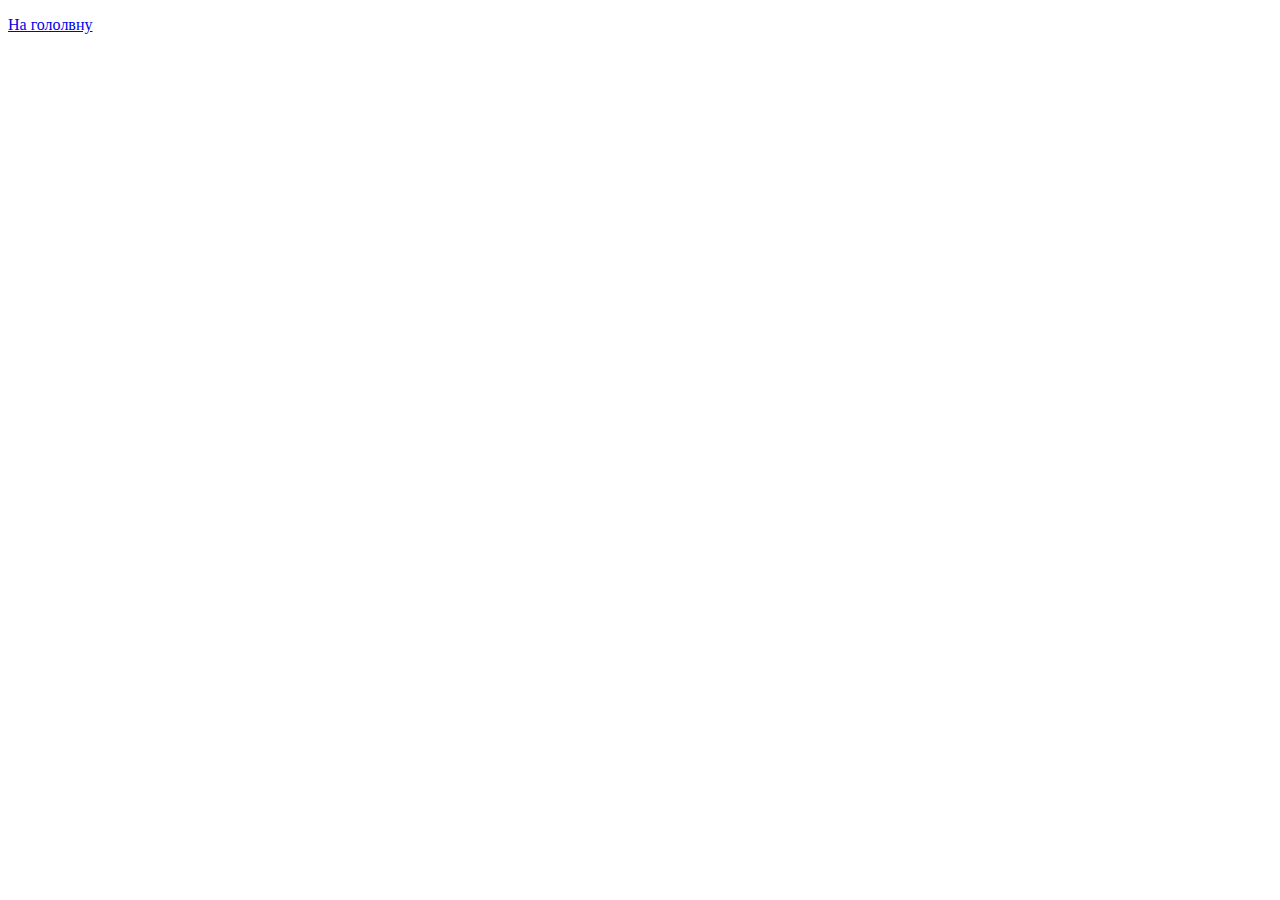
==== hw.html @ c669ce9a "add hw.html" ====
<!DOCTYPE html>
<html lang="en">
  <head>
    <meta charset="UTF-8" />
    <meta http-equiv="X-UA-Compatible" content="IE=edge" />
    <meta name="viewport" content="width=device-width, initial-scale=1.0" />
    <link rel="stylesheet" href="style.css" />
    <title>practice</title>
  </head>
  <body>
    <p><a href="/">На гололвну</a></p>
    <script src="/js/hw.js"></script>
  </body>
</html>
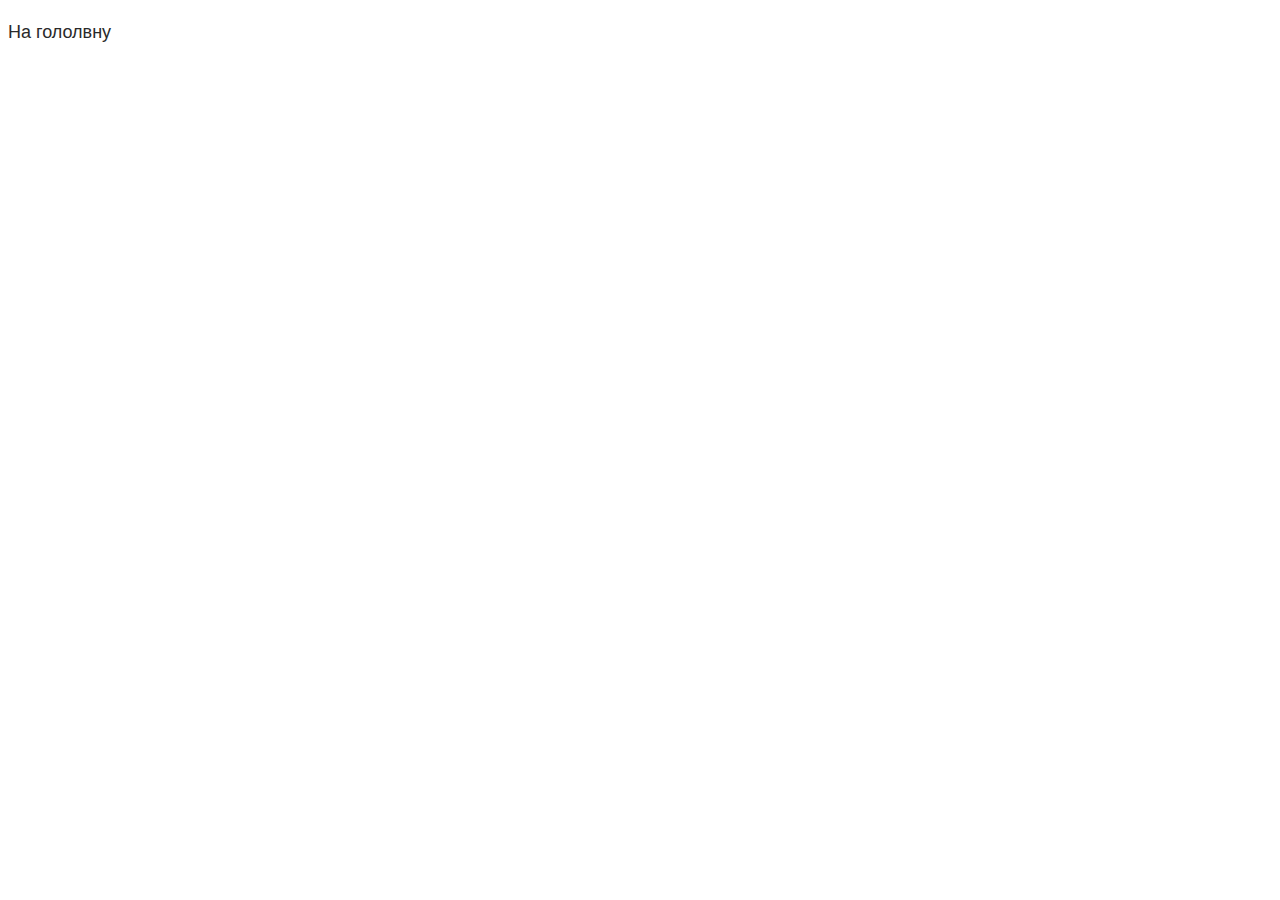
==== commit 1744fe7d: "added start marckup tags" ====
--- a/hw.html
+++ b/hw.html
@@ -4,7 +4,7 @@
     <meta charset="UTF-8" />
     <meta http-equiv="X-UA-Compatible" content="IE=edge" />
     <meta name="viewport" content="width=device-width, initial-scale=1.0" />
-    <link rel="stylesheet" href="style.css" />
+    <link rel="stylesheet" href="/css/style.css" />
     <title>practice</title>
   </head>
   <body>
--- a/css/style.css
+++ b/css/style.css
@@ -0,0 +1,84 @@
+*,
+*::before,
+*::after {
+  box-sizing: border-box;
+}
+
+body {
+  font-family: "Helvetica Neue", -apple-system, BlinkMacSystemFont, "Segoe UI",
+    Roboto, Oxygen, Ubuntu, Cantarell, "Open Sans", sans-serif;
+  line-height: 1.5;
+  color: #2a2a2a;
+}
+
+button,
+label {
+  cursor: pointer;
+}
+
+input {
+  font: inherit;
+}
+
+.section {
+  padding-top: 40px;
+  padding-bottom: 40px;
+}
+
+ul {
+  margin: 0;
+  padding: 0;
+  list-style-type: none;
+}
+
+a {
+  text-decoration: none;
+  font-family: inherit;
+  font-size: 18px;
+  line-height: 1.8;
+  color: inherit;
+}
+
+.log-list {
+  width: 100%;
+  display: grid;
+  grid-template-columns: repeat(auto-fill, minmax(160px, 1fr));
+  gap: 24px;
+  margin-top: 16px;
+}
+
+.log-item {
+  position: relative;
+  padding: 8px;
+  border: 1px dashed #2a2a2a;
+  border-radius: 4px;
+  font-size: 16px;
+  font-family: monospace;
+}
+
+.log-item > .chip {
+  position: absolute;
+  top: -4px;
+  right: -4px;
+  width: 20px;
+  height: 20px;
+  background-color: green;
+  border-radius: 4px;
+  color: #fff;
+  font-size: 16px;
+  display: inline-flex;
+  align-items: center;
+  justify-content: center;
+}
+
+.log-list li:not(:last-child) {
+  margin-bottom: 4px;
+}
+
+button {
+  display: inline-flex;
+  padding: 8px 12px;
+  cursor: pointer;
+  font-family: inherit;
+  text-transform: uppercase;
+}
